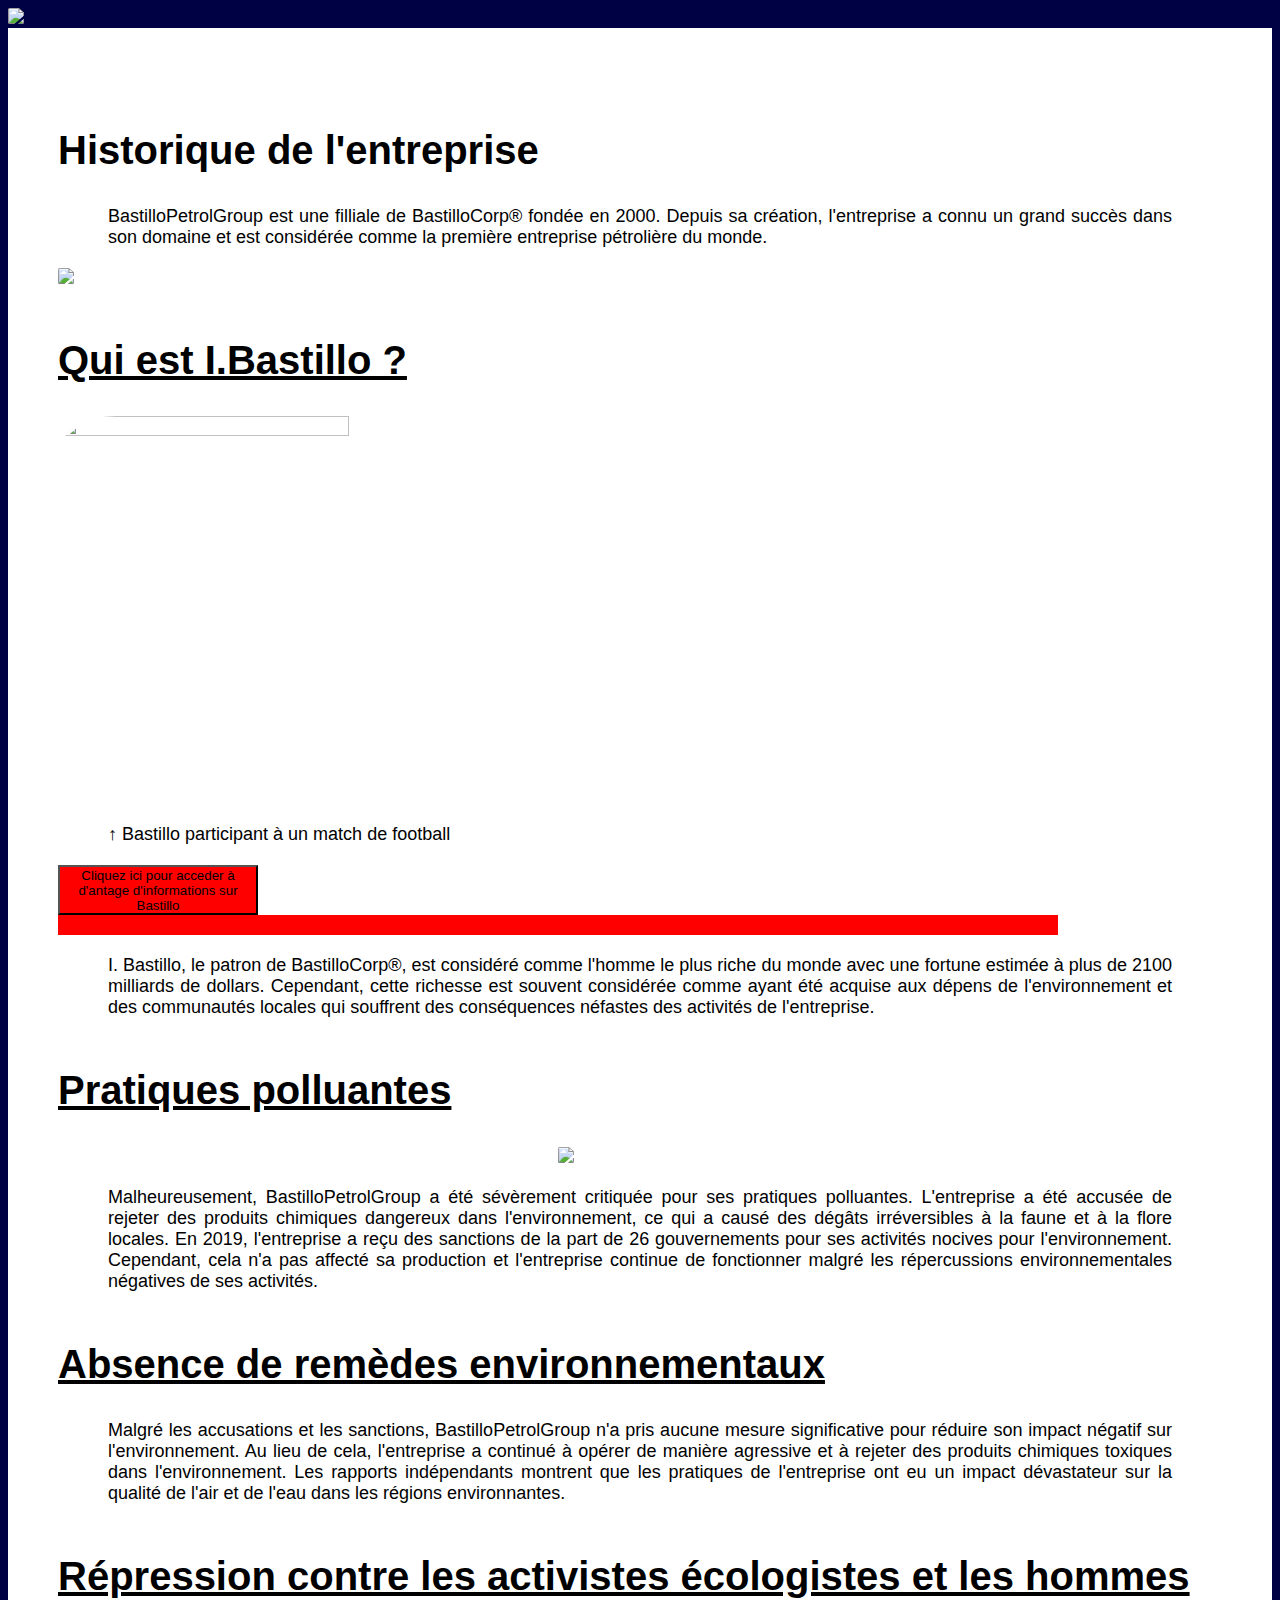
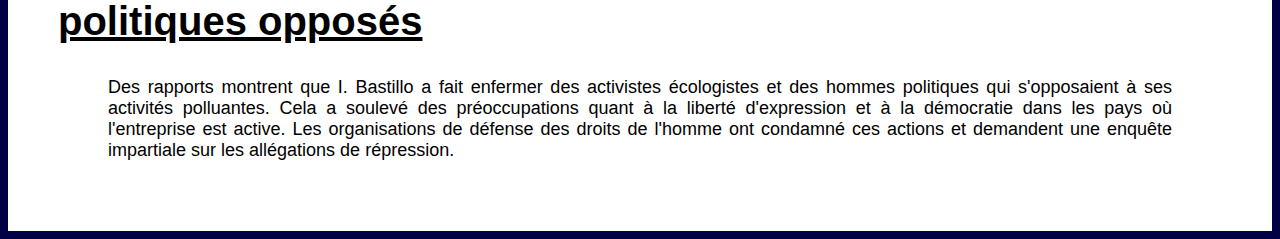
==== index.html @ c3062ff7 "Add files via upload" ====
<!DOCTYPE html>
<html>
<head>
  <meta charset="UTF-8">
  <title>BastilloPetrolGroup</title>
  <link rel="stylesheet" type="text/css" href="css.css">
</head>
	<link rel="shortcut icon" type="logo.jpg" href="logo.png">
<body>
  <img src="logo.jpg">
  <div class="header">
    
  </div>
  <div class="content">
    
	<h2>Historique de l'entreprise</h2>
    <p>BastilloPetrolGroup est une filliale de BastilloCorp® fondée en 2000. Depuis sa création, l'entreprise a connu un grand succès dans son domaine et est considérée comme la première entreprise pétrolière du monde.</p>
    <img src="diagram2.jpg">
	<h2><u>Qui est I.Bastillo ?</h2></u>
	<img src="bastillo.jpg" height="200" width="300">
	<P>↑ Bastillo participant à un match de football</p>
	<button>Cliquez ici pour acceder à d'antage d'informations sur Bastillo</button>
	<div class="box"></div>
	<p>I. Bastillo, le patron  de BastilloCorp®, est considéré comme l'homme le plus riche du monde avec une fortune estimée à plus de 2100 milliards de dollars. Cependant, cette richesse est souvent considérée comme ayant été acquise aux dépens de l'environnement et des communautés locales qui souffrent des conséquences néfastes des activités de l'entreprise.</p>
	<h2><u>Pratiques polluantes</h2></u>
    <img src="usine.jpg">
	<p>Malheureusement, BastilloPetrolGroup a été sévèrement critiquée pour ses pratiques polluantes. L'entreprise a été accusée de rejeter des produits chimiques dangereux dans l'environnement, ce qui a causé des dégâts irréversibles à la faune et à la flore locales. En 2019, l'entreprise a reçu des sanctions de la part de 26 gouvernements pour ses activités nocives pour l'environnement. Cependant, cela n'a pas affecté sa production et l'entreprise continue de fonctionner malgré les répercussions environnementales négatives de ses activités.</p>
	<h2><u>Absence de remèdes environnementaux</h2></u>
	<p>Malgré les accusations et les sanctions, BastilloPetrolGroup n'a pris aucune mesure significative pour réduire son impact négatif sur l'environnement. Au lieu de cela, l'entreprise a continué à opérer de manière agressive et à rejeter des produits chimiques toxiques dans l'environnement. Les rapports indépendants montrent que les pratiques de l'entreprise ont eu un impact dévastateur sur la qualité de l'air et de l'eau dans les régions environnantes.</p>
	<h2><u>Répression contre les activistes écologistes et les hommes politiques opposés</h2></u>
	<p>Des rapports montrent que I. Bastillo a fait enfermer des activistes écologistes et des hommes politiques qui s'opposaient à ses activités polluantes. Cela a soulevé des préoccupations quant à la liberté d'expression et à la démocratie dans les pays où l'entreprise est active. Les organisations de défense des droits de l'homme ont condamné ces actions et demandent une enquête impartiale sur les allégations de répression.</p>
</html>
---- css.css ----
{
box-sizing: border-box;
margin: 0;
padding: 0;
}
body {
font-family: 'Inter', sans-serif;
background-image: linear-gradient(rgba(0,0,0,0.5), rgba(0,0,0,0.5)), url(logo.jpg);
background-size: 100% auto;
background-position: center;
background-color: #00008B;
}



}

.header {
display: flex;
align-items: center;
justify-content: center;
height: 100vh;
color: white;
}

button {
  width: 200px;
  height: 50px;
  background-color: red;
  transition: background-color 0.5s ease;
}

button:hover {
  background-color: blue;
}
.box {
  width: 1000px;
  height: 20px;
  background-color: red;
  animation: move 5s ease infinite;
}

@keyframes move {
  from {
    transform: translateX(0);
  }
  to {
    transform: translateX(2000px);
  }
}


h1 {
font-size: 40px;
}

.content {
padding: 50px;
background-color: white;
}

h2 {
font-size: 40px;
margin-top: 50px;
}

p {
font-size: 18px;
text-align: justify;
margin: 20px 50px;
}

.highlight {
font-weight: bold;
color: red;
}

.center {
display: block;
margin: 0 auto;
width: 50%;
}

img {
width: 100%;
height: auto;
}

img[src="bastillo.jpg"] {
  width: 50%;
}

img[src="usine.jpg"] {
  width: 50%;
  margin-left: 500px;
}

img[src="diagram2.jpg"] {
  width: 95%;

}


img[src="logo.jpg"] {
  width: 100%;
}

img {
  border-radius: 10%;
}

.img-container {
height: 300px;
}
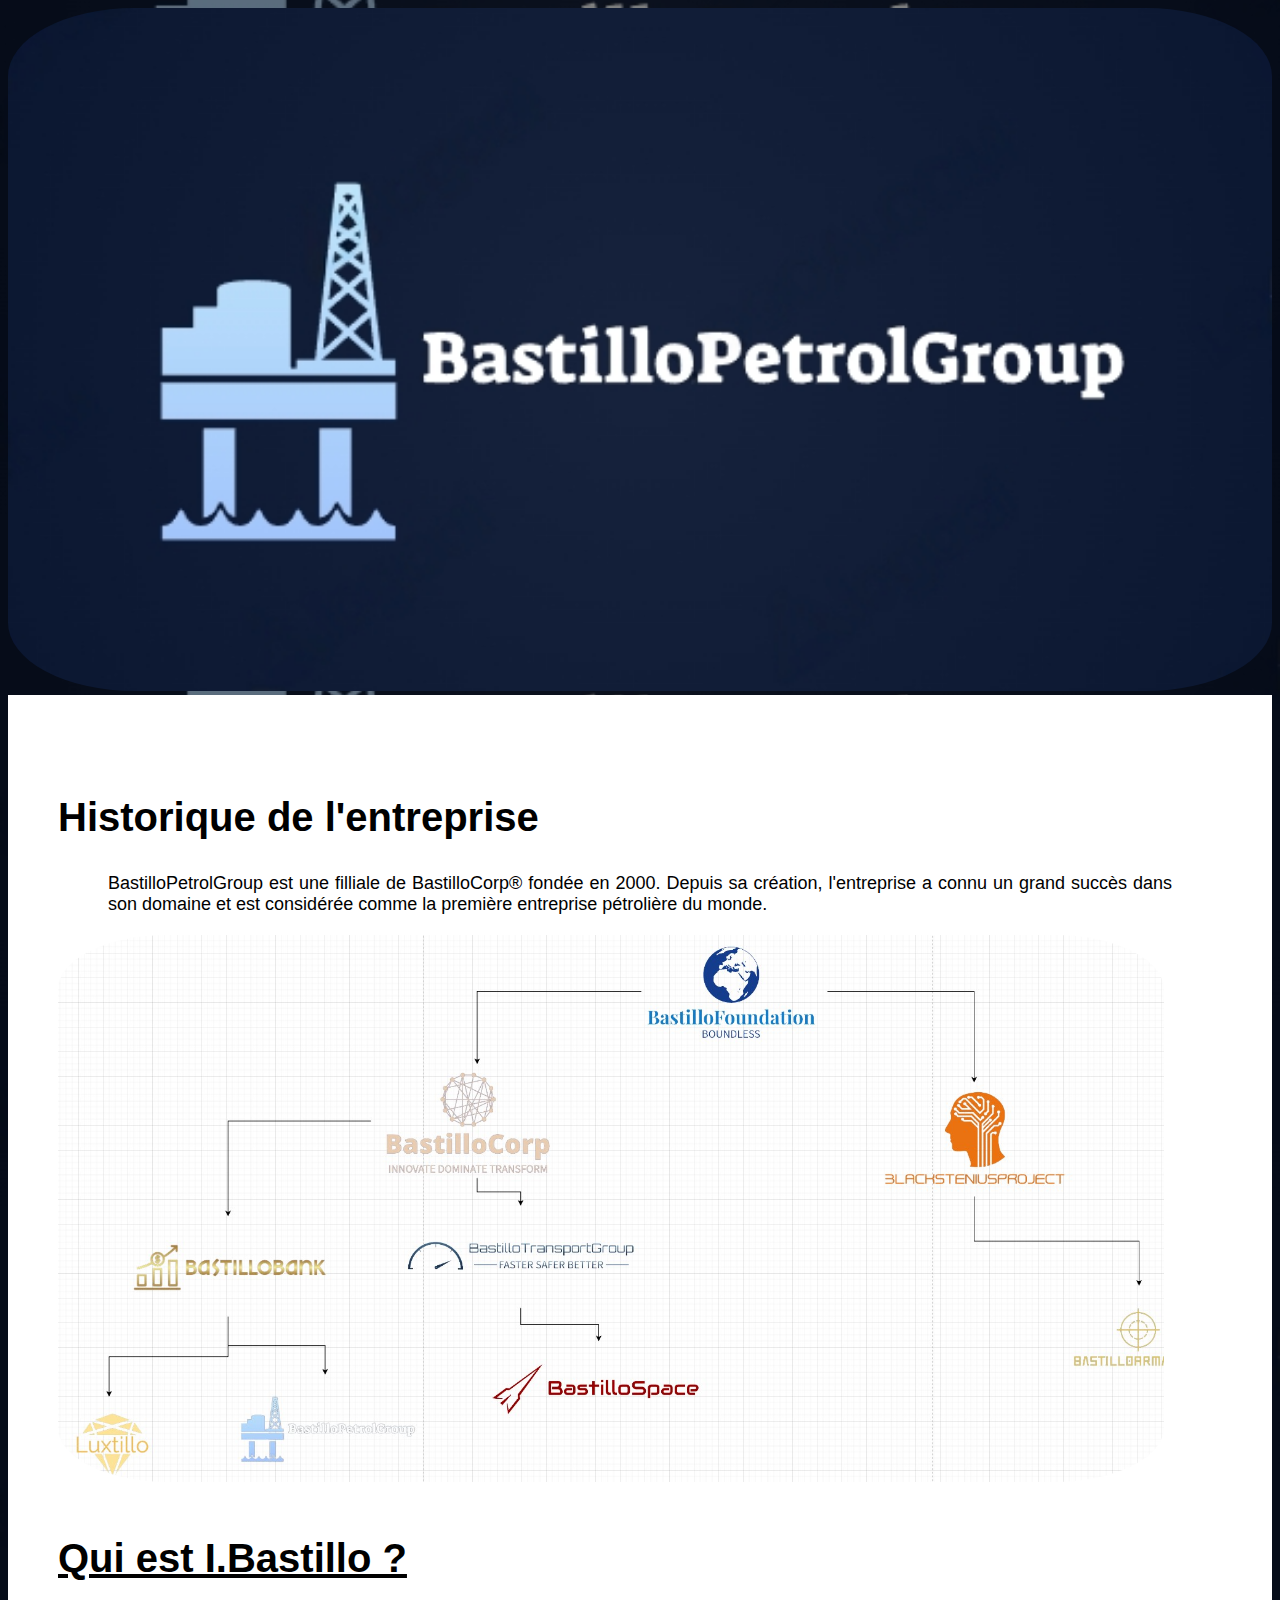
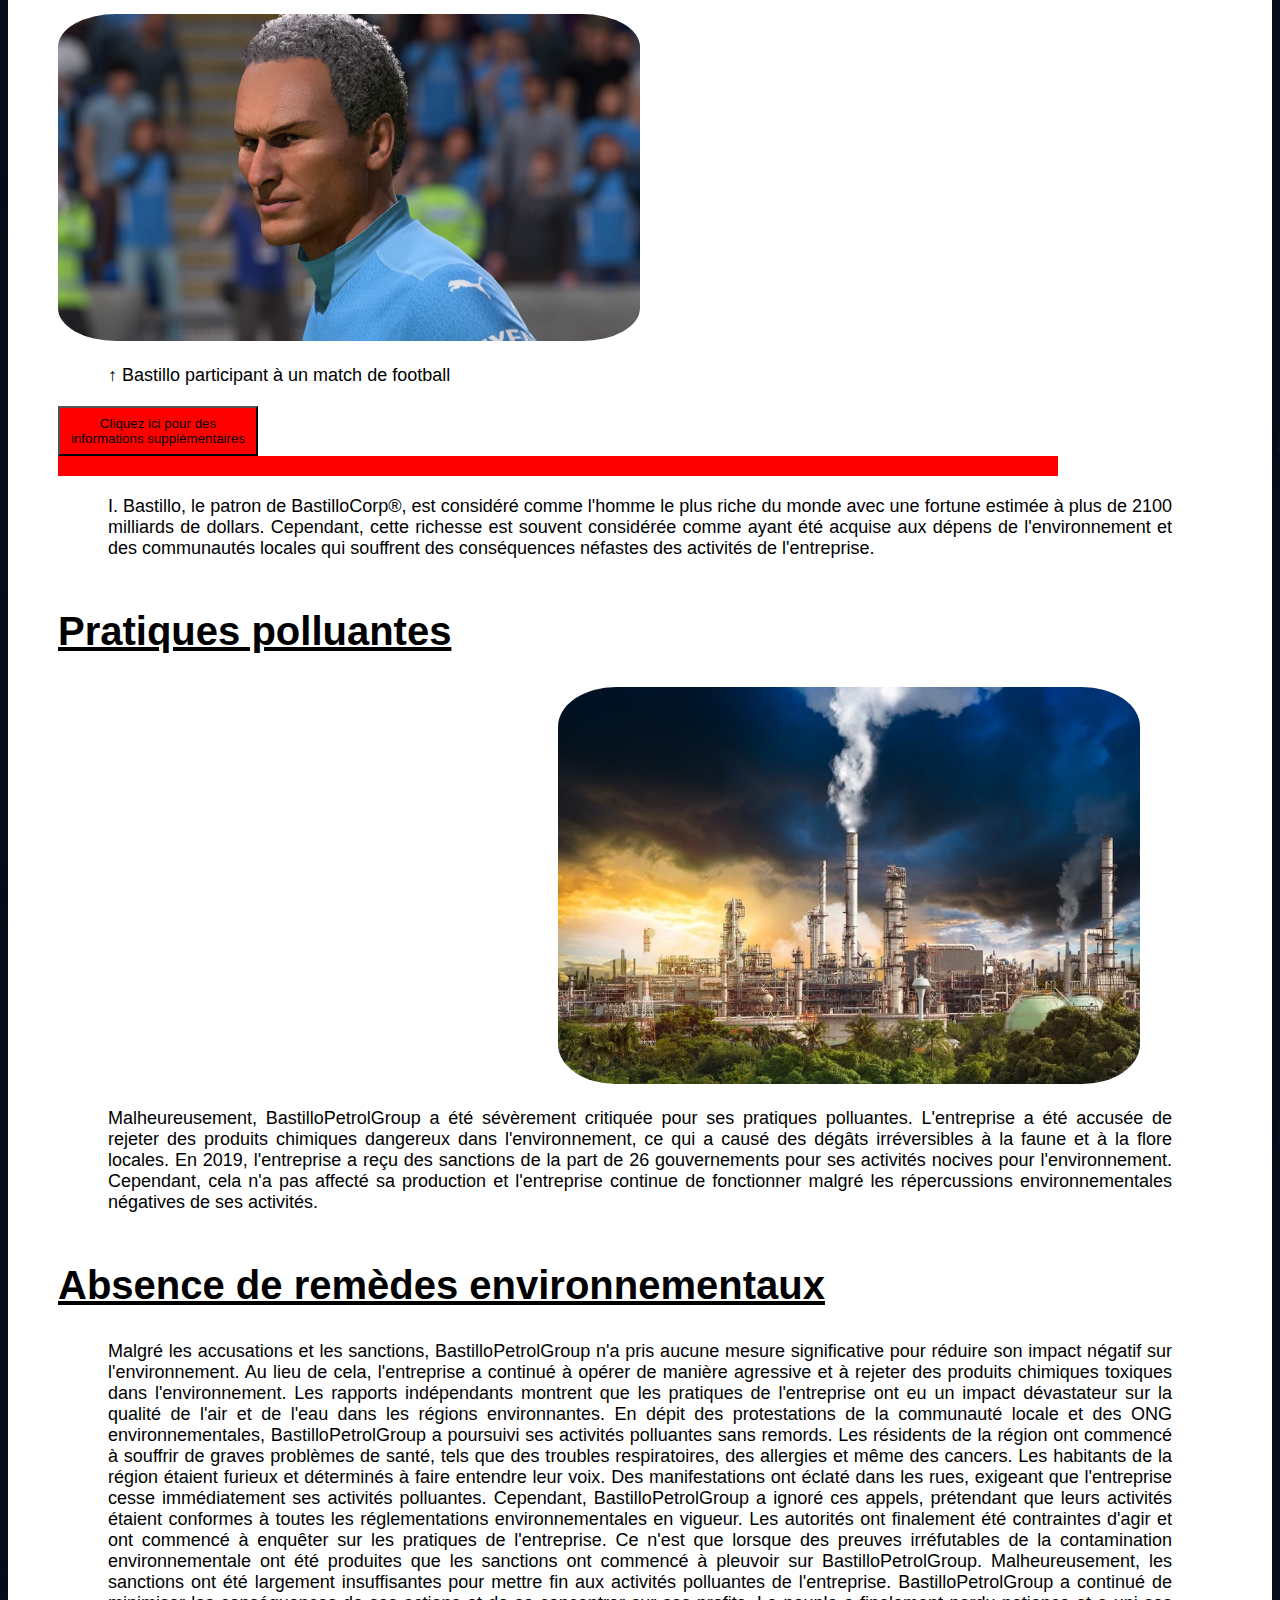
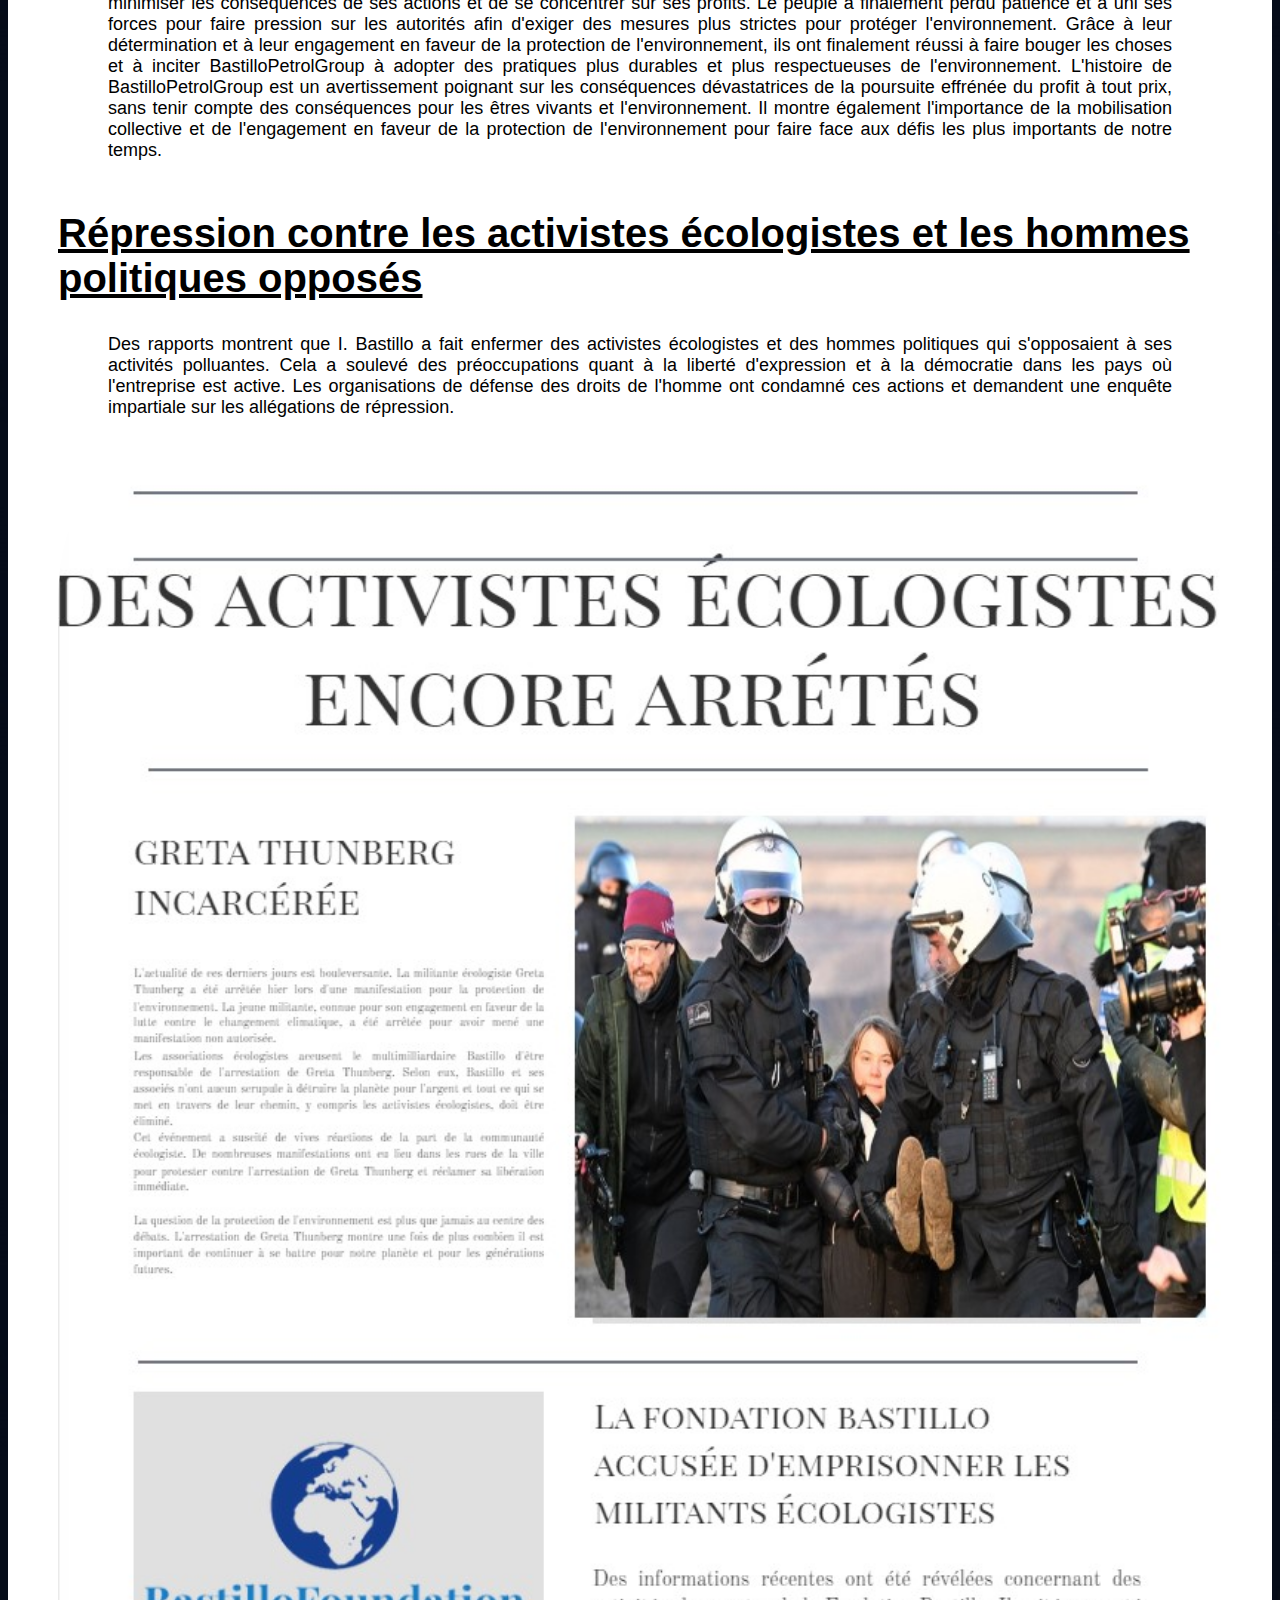
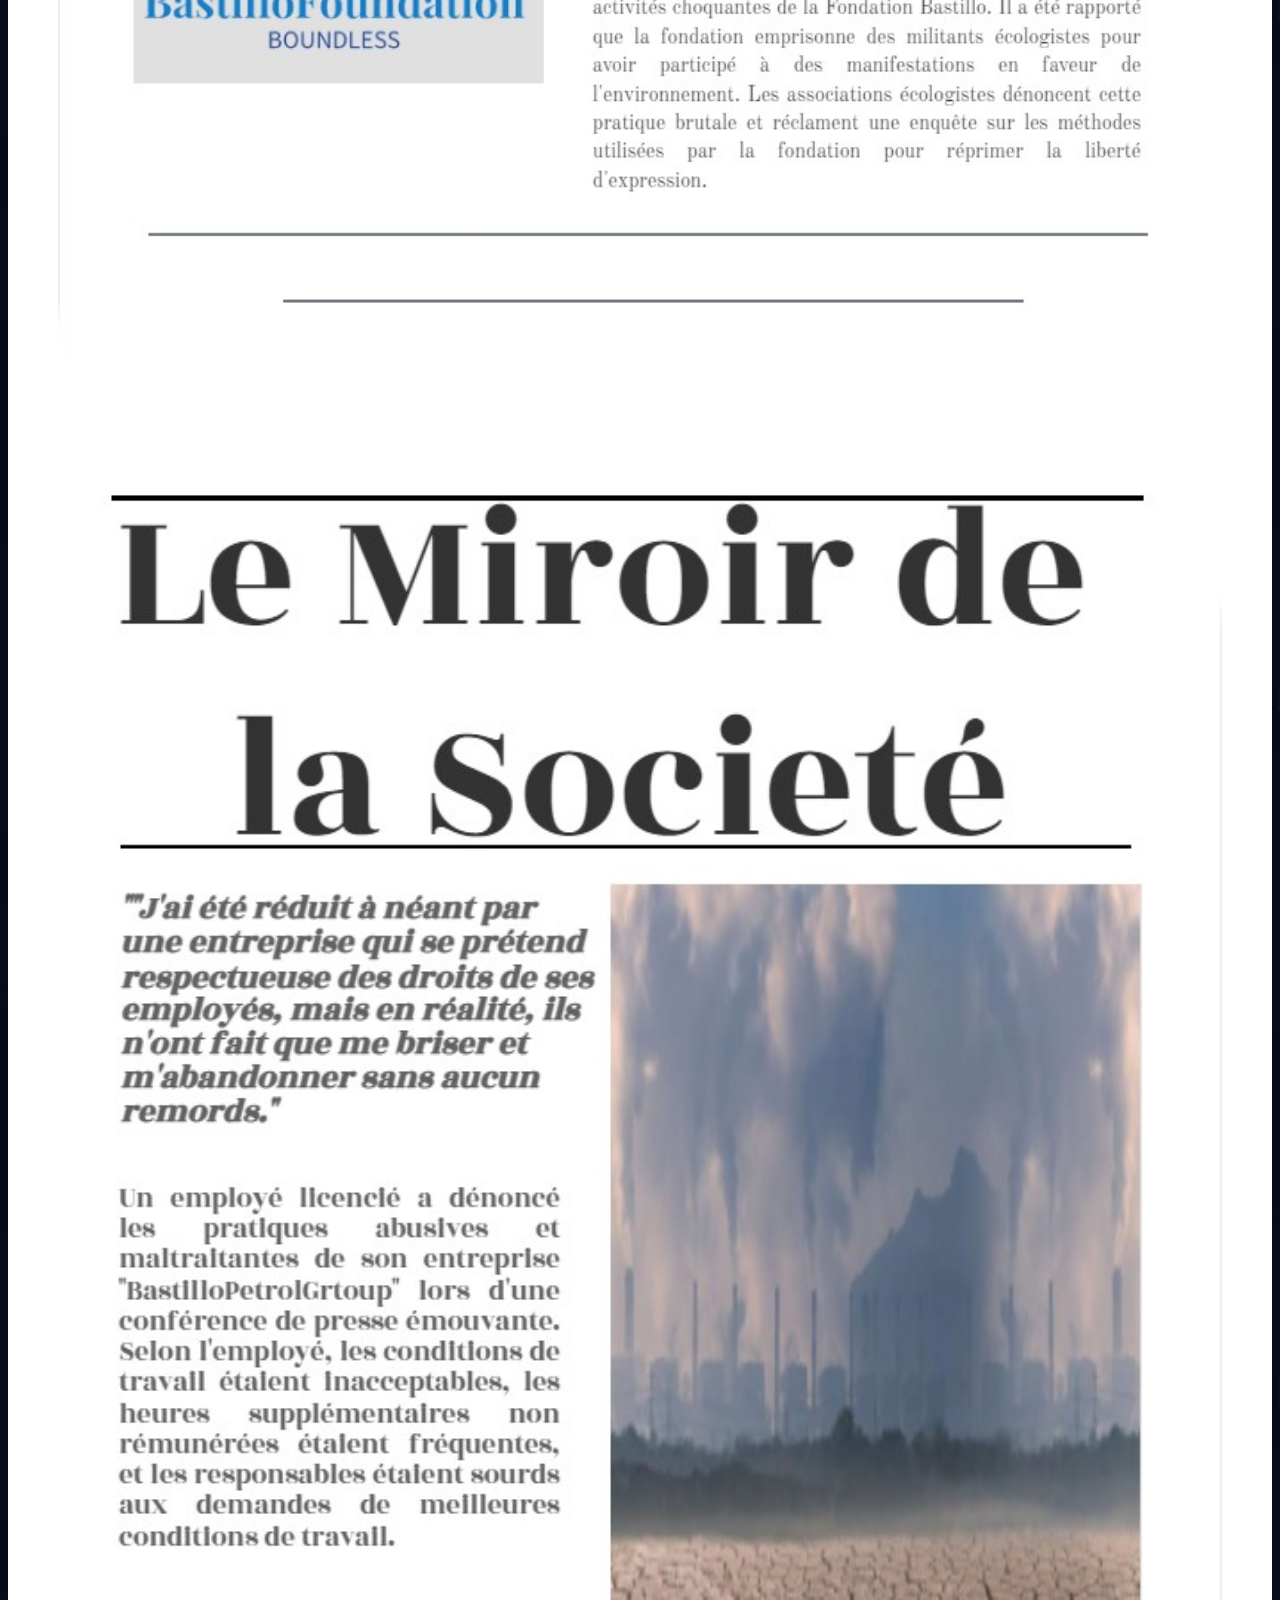
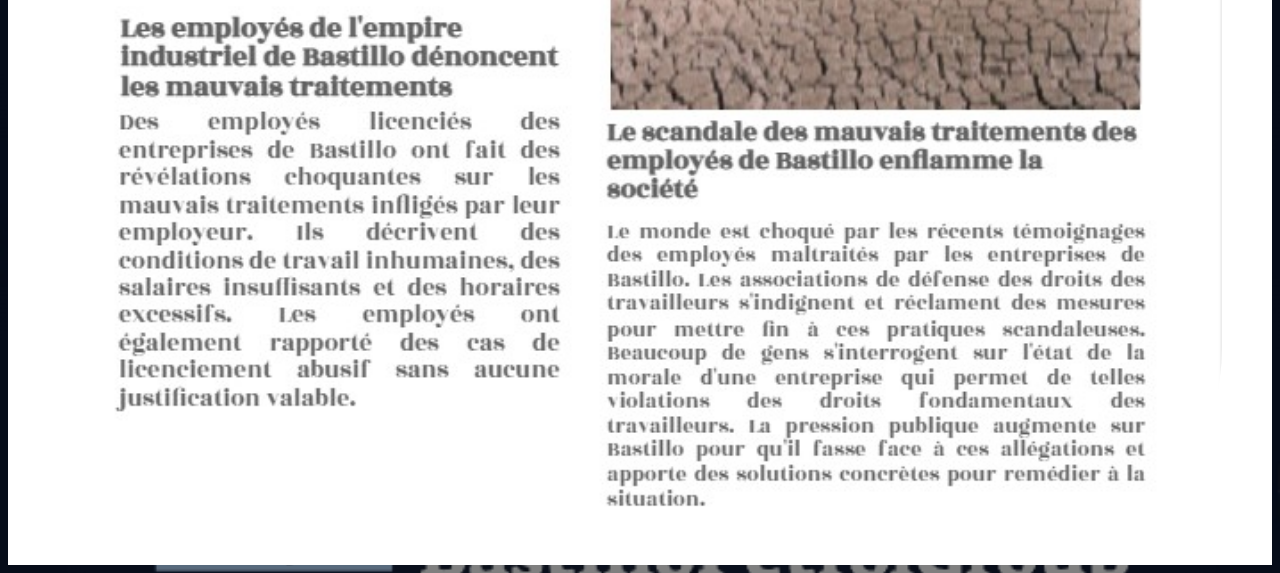
==== commit 5518c185: "Add files via upload" ====
--- a/index.html
+++ b/index.html
@@ -19,14 +19,36 @@
 	<h2><u>Qui est I.Bastillo ?</h2></u>
 	<img src="bastillo.jpg" height="200" width="300">
 	<P>↑ Bastillo participant à un match de football</p>
-	<button>Cliquez ici pour acceder à d'antage d'informations sur Bastillo</button>
+	
+	<a href="bastillo2.html"><button class="monBouton">Cliquez ici pour des informations supplémentaires</button></a>
+
+
+	
 	<div class="box"></div>
+	
 	<p>I. Bastillo, le patron  de BastilloCorp®, est considéré comme l'homme le plus riche du monde avec une fortune estimée à plus de 2100 milliards de dollars. Cependant, cette richesse est souvent considérée comme ayant été acquise aux dépens de l'environnement et des communautés locales qui souffrent des conséquences néfastes des activités de l'entreprise.</p>
 	<h2><u>Pratiques polluantes</h2></u>
     <img src="usine.jpg">
 	<p>Malheureusement, BastilloPetrolGroup a été sévèrement critiquée pour ses pratiques polluantes. L'entreprise a été accusée de rejeter des produits chimiques dangereux dans l'environnement, ce qui a causé des dégâts irréversibles à la faune et à la flore locales. En 2019, l'entreprise a reçu des sanctions de la part de 26 gouvernements pour ses activités nocives pour l'environnement. Cependant, cela n'a pas affecté sa production et l'entreprise continue de fonctionner malgré les répercussions environnementales négatives de ses activités.</p>
 	<h2><u>Absence de remèdes environnementaux</h2></u>
-	<p>Malgré les accusations et les sanctions, BastilloPetrolGroup n'a pris aucune mesure significative pour réduire son impact négatif sur l'environnement. Au lieu de cela, l'entreprise a continué à opérer de manière agressive et à rejeter des produits chimiques toxiques dans l'environnement. Les rapports indépendants montrent que les pratiques de l'entreprise ont eu un impact dévastateur sur la qualité de l'air et de l'eau dans les régions environnantes.</p>
+	<p>Malgré les accusations et les sanctions, BastilloPetrolGroup n'a pris aucune mesure significative pour réduire son impact négatif sur l'environnement. Au lieu de cela, l'entreprise a continué à opérer de manière agressive et à rejeter des produits chimiques toxiques dans l'environnement. Les rapports indépendants montrent que les pratiques de l'entreprise ont eu un impact dévastateur sur la qualité de l'air et de l'eau dans les régions environnantes. En dépit des protestations de la communauté locale et des ONG environnementales, BastilloPetrolGroup a poursuivi ses activités polluantes sans remords. Les résidents de la région ont commencé à souffrir de graves problèmes de santé, tels que des troubles respiratoires, des allergies et même des cancers. Les habitants de la région étaient furieux et déterminés à faire entendre leur voix.
+
+Des manifestations ont éclaté dans les rues, exigeant que l'entreprise cesse immédiatement ses activités polluantes. Cependant, BastilloPetrolGroup a ignoré ces appels, prétendant que leurs activités étaient conformes à toutes les réglementations environnementales en vigueur.
+
+Les autorités ont finalement été contraintes d'agir et ont commencé à enquêter sur les pratiques de l'entreprise. Ce n'est que lorsque des preuves irréfutables de la contamination environnementale ont été produites que les sanctions ont commencé à pleuvoir sur BastilloPetrolGroup.
+
+Malheureusement, les sanctions ont été largement insuffisantes pour mettre fin aux activités polluantes de l'entreprise. BastilloPetrolGroup a continué de minimiser les conséquences de ses actions et de se concentrer sur ses profits.
+
+Le peuple a finalement perdu patience et a uni ses forces pour faire pression sur les autorités afin d'exiger des mesures plus strictes pour protéger l'environnement. Grâce à leur détermination et à leur engagement en faveur de la protection de l'environnement, ils ont finalement réussi à faire bouger les choses et à inciter BastilloPetrolGroup à adopter des pratiques plus durables et plus respectueuses de l'environnement.
+
+L'histoire de BastilloPetrolGroup est un avertissement poignant sur les conséquences dévastatrices de la poursuite effrénée du profit à tout prix, sans tenir compte des conséquences pour les êtres vivants et l'environnement. Il montre également l'importance de la mobilisation collective et de l'engagement en faveur de la protection de l'environnement pour faire face aux défis les plus importants de notre temps.</p>
 	<h2><u>Répression contre les activistes écologistes et les hommes politiques opposés</h2></u>
 	<p>Des rapports montrent que I. Bastillo a fait enfermer des activistes écologistes et des hommes politiques qui s'opposaient à ses activités polluantes. Cela a soulevé des préoccupations quant à la liberté d'expression et à la démocratie dans les pays où l'entreprise est active. Les organisations de défense des droits de l'homme ont condamné ces actions et demandent une enquête impartiale sur les allégations de répression.</p>
+	<img src="journal.jpg">
+	<img src="journal2.jpg">
+
+
+
+
 </html>
+
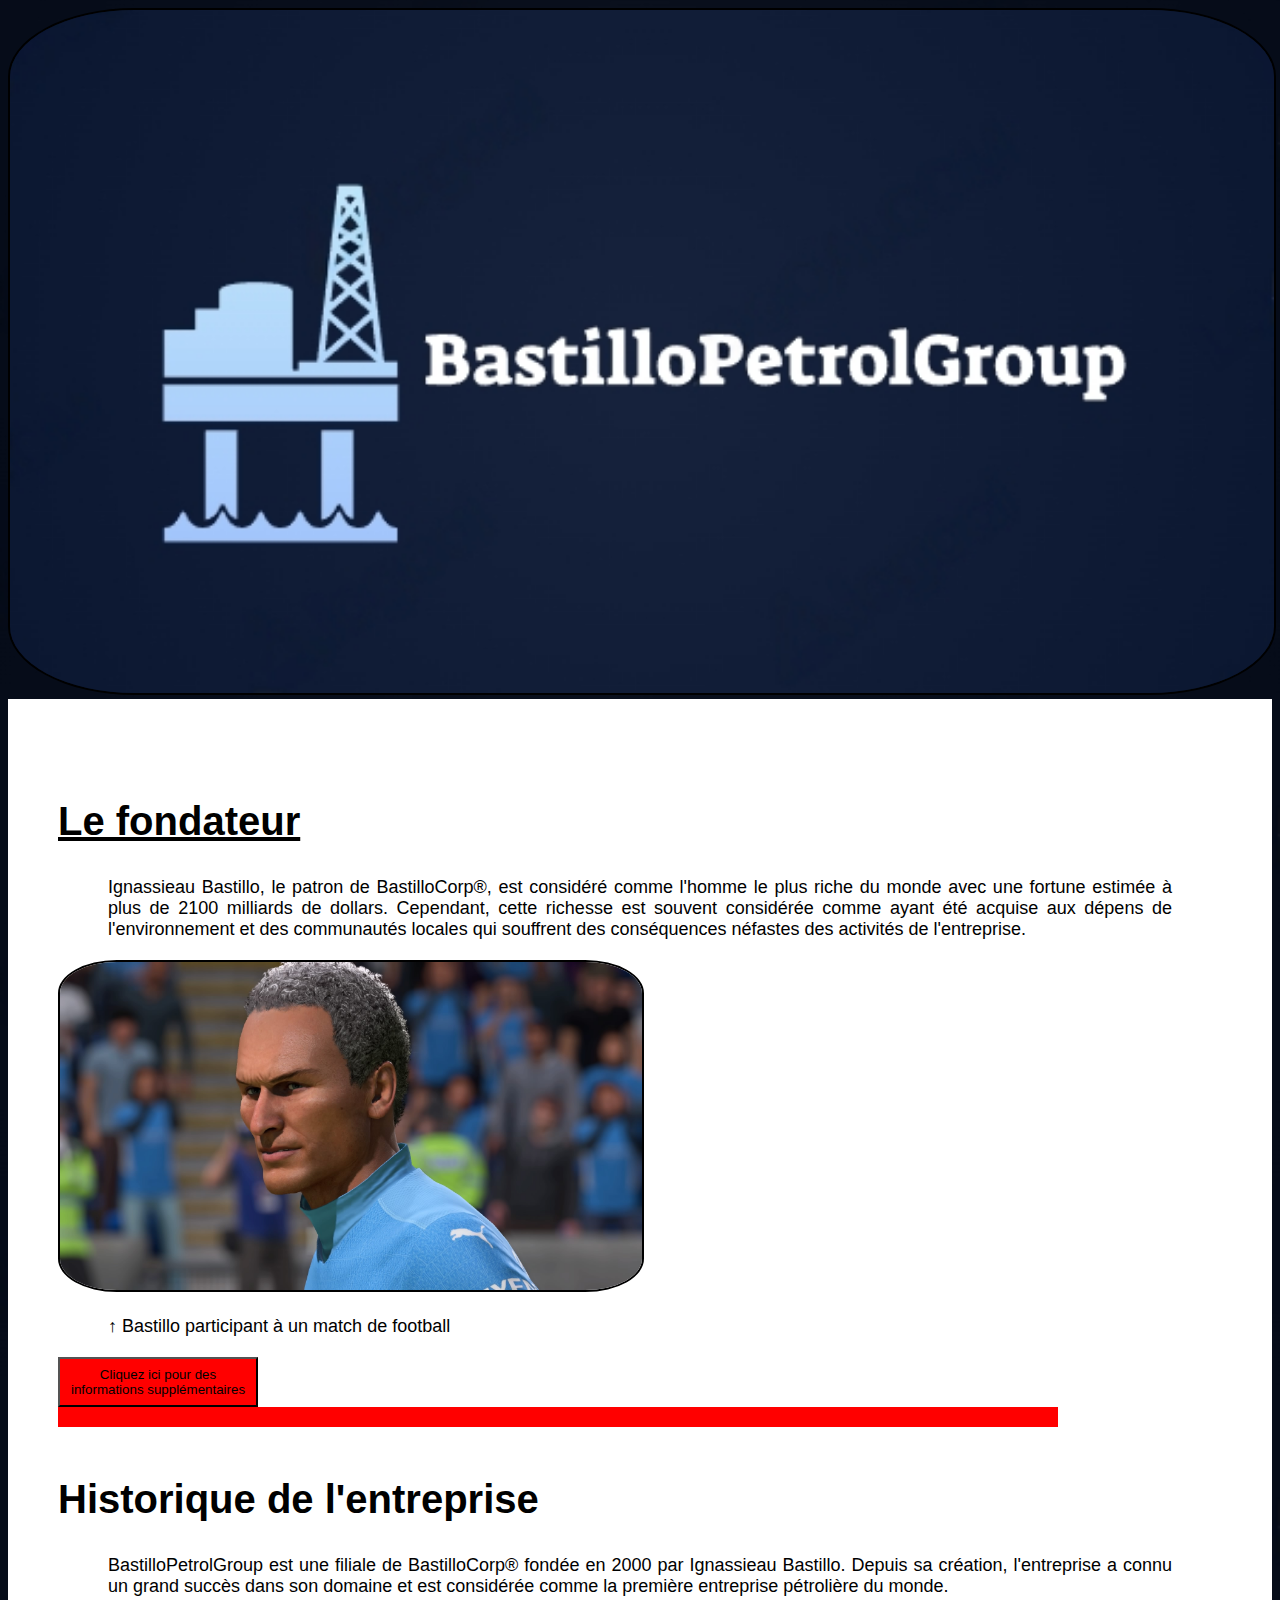
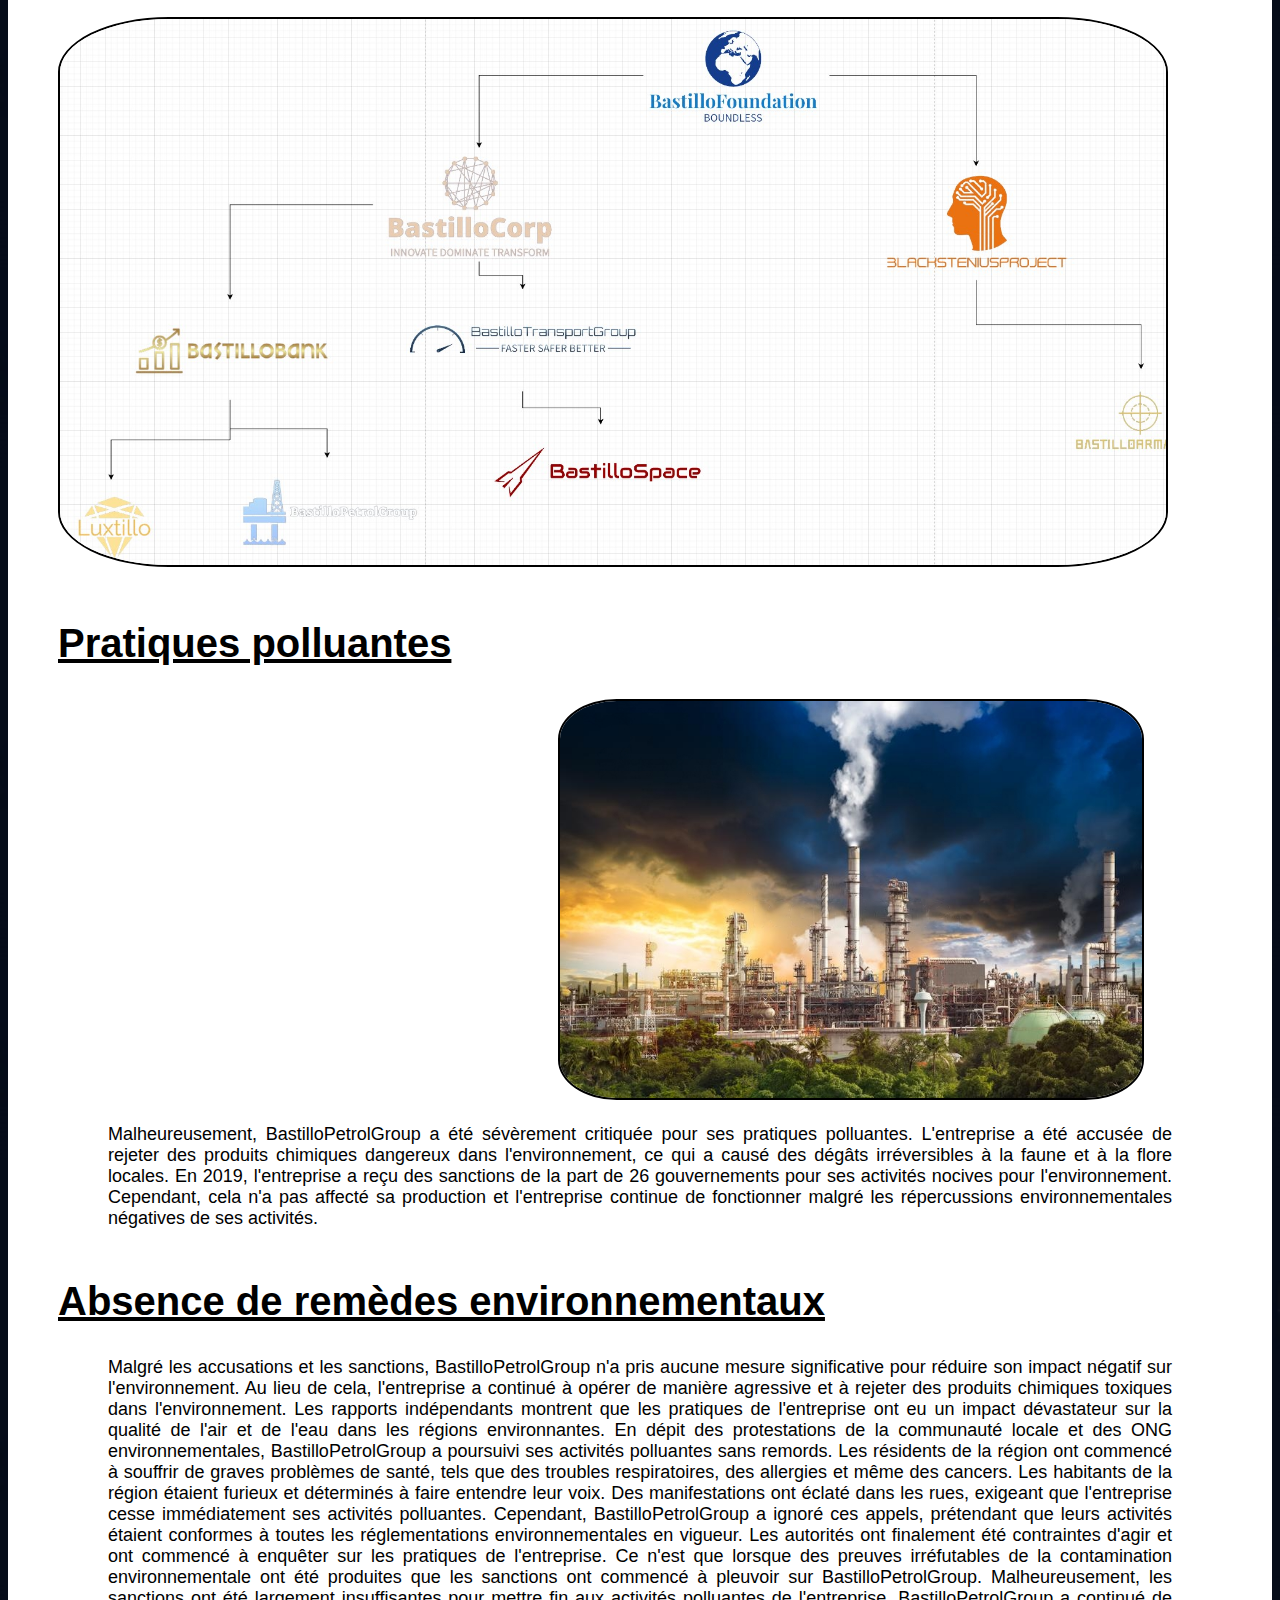
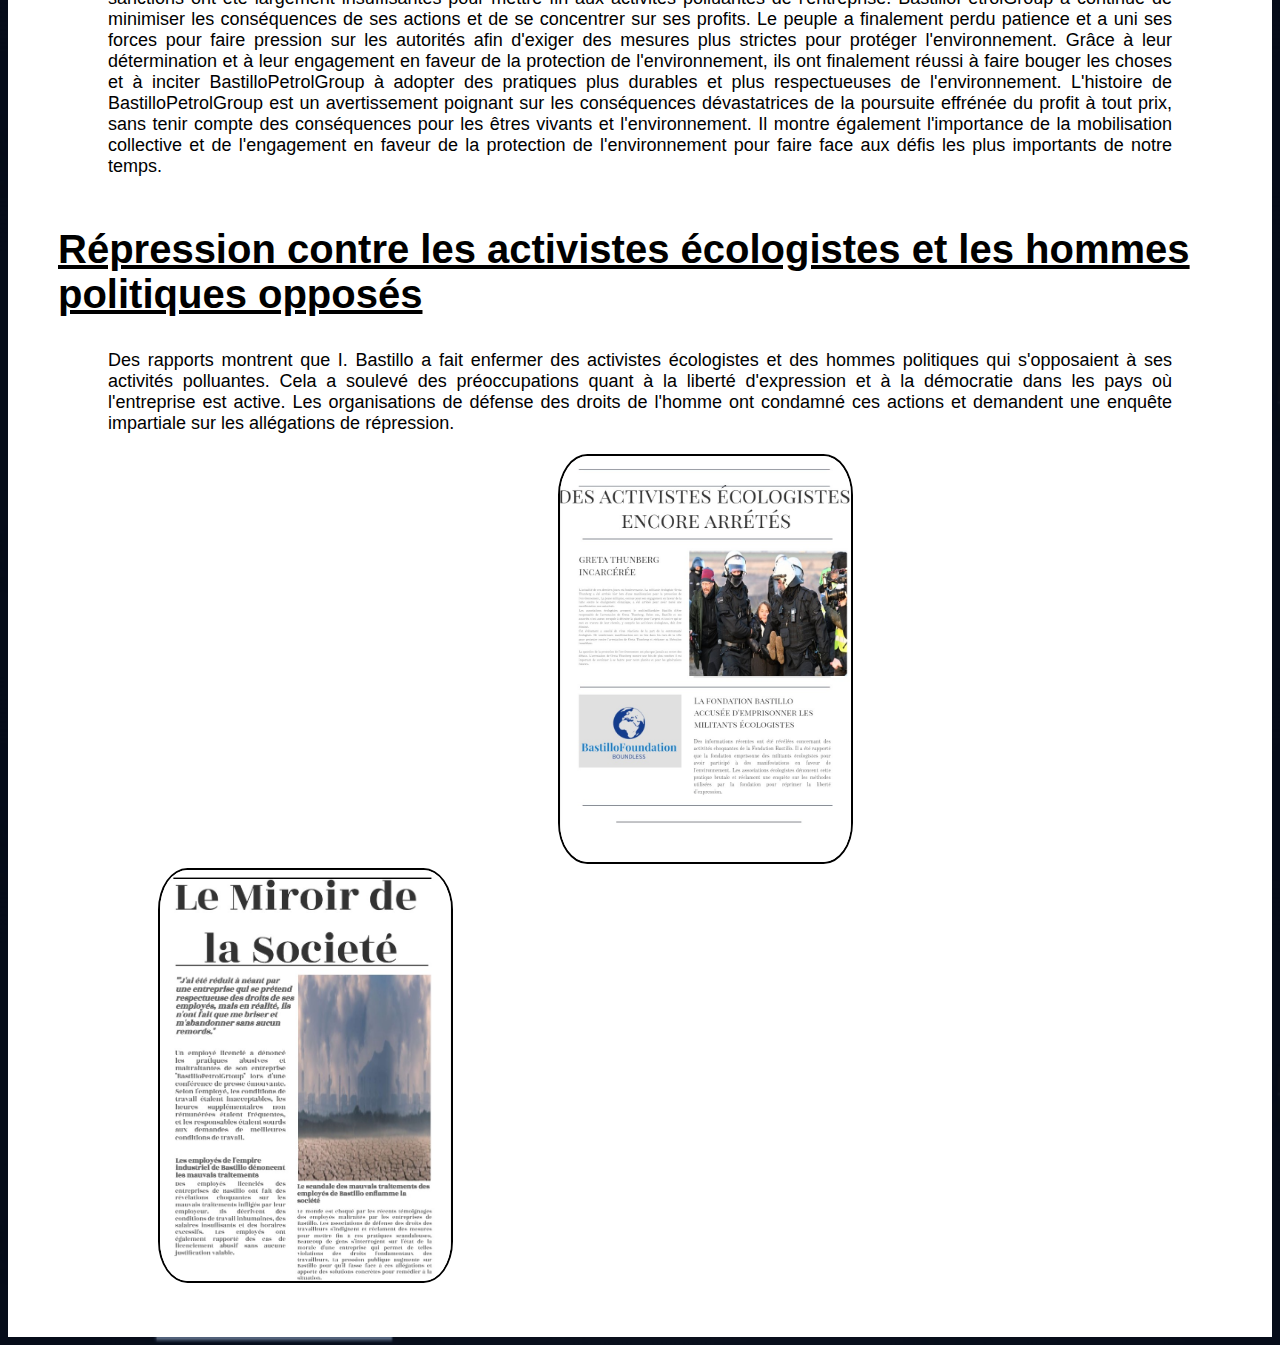
==== commit a6565311: "Add files via upload" ====
--- a/index.html
+++ b/index.html
@@ -13,10 +13,10 @@
   </div>
   <div class="content">
     
-	<h2>Historique de l'entreprise</h2>
-    <p>BastilloPetrolGroup est une filliale de BastilloCorp® fondée en 2000. Depuis sa création, l'entreprise a connu un grand succès dans son domaine et est considérée comme la première entreprise pétrolière du monde.</p>
-    <img src="diagram2.jpg">
-	<h2><u>Qui est I.Bastillo ?</h2></u>
+	
+	<h2><u>Le fondateur </h2></u>
+		<p>Ignassieau Bastillo, le patron  de BastilloCorp®, est considéré comme l'homme le plus riche du monde avec une fortune estimée à plus de 2100 milliards de dollars. Cependant, cette richesse est souvent considérée comme ayant été acquise aux dépens de l'environnement et des communautés locales qui souffrent des conséquences néfastes des activités de l'entreprise.</p>
+
 	<img src="bastillo.jpg" height="200" width="300">
 	<P>↑ Bastillo participant à un match de football</p>
 	
@@ -25,8 +25,10 @@
 
 	
 	<div class="box"></div>
+	<h2>Historique de l'entreprise</h2>
+    <p>BastilloPetrolGroup est une filiale de BastilloCorp® fondée en 2000 par Ignassieau Bastillo. Depuis sa création, l'entreprise a connu un grand succès dans son domaine et est considérée comme la première entreprise pétrolière du monde.</p>
+    <img src="diagram2.jpg">
 	
-	<p>I. Bastillo, le patron  de BastilloCorp®, est considéré comme l'homme le plus riche du monde avec une fortune estimée à plus de 2100 milliards de dollars. Cependant, cette richesse est souvent considérée comme ayant été acquise aux dépens de l'environnement et des communautés locales qui souffrent des conséquences néfastes des activités de l'entreprise.</p>
 	<h2><u>Pratiques polluantes</h2></u>
     <img src="usine.jpg">
 	<p>Malheureusement, BastilloPetrolGroup a été sévèrement critiquée pour ses pratiques polluantes. L'entreprise a été accusée de rejeter des produits chimiques dangereux dans l'environnement, ce qui a causé des dégâts irréversibles à la faune et à la flore locales. En 2019, l'entreprise a reçu des sanctions de la part de 26 gouvernements pour ses activités nocives pour l'environnement. Cependant, cela n'a pas affecté sa production et l'entreprise continue de fonctionner malgré les répercussions environnementales négatives de ses activités.</p>
--- a/css.css
+++ b/css.css
@@ -115,4 +115,20 @@
 
 
 
+img[src="journal2.jpg"] {
+  width: 25%;
+  margin-left: 100px;
+}
 
+
+img[src="journal.jpg"] {
+  width: 25%;
+  margin-left: 500px;
+}
+
+img {
+    border: 2px solid black;
+  }
+</style>
+
+<img src="journal.jpg">